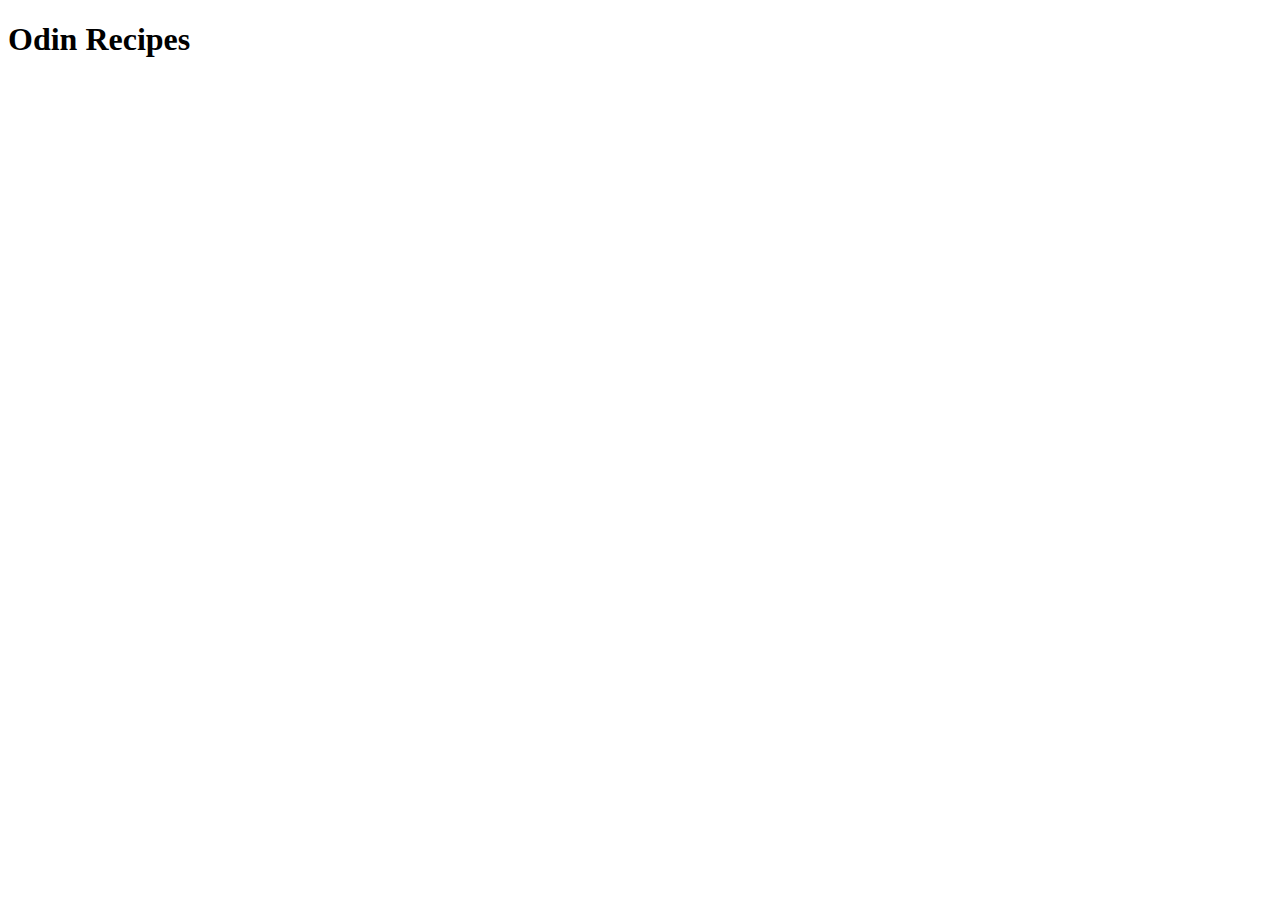
==== index.html @ f1d58ed5 "Creation of tge principal page of the web page." ====
<!DOCTYPE html>
<html lang="en">
<head>
    <meta charset="UTF-8">
    <meta http-equiv="X-UA-Compatible" content="IE=edge">
    <meta name="viewport" content="width=device-width, initial-scale=1.0">
    <title>Document</title>
</head>
<body>
    <h1>Odin Recipes</h1>

    
</body>
</html>
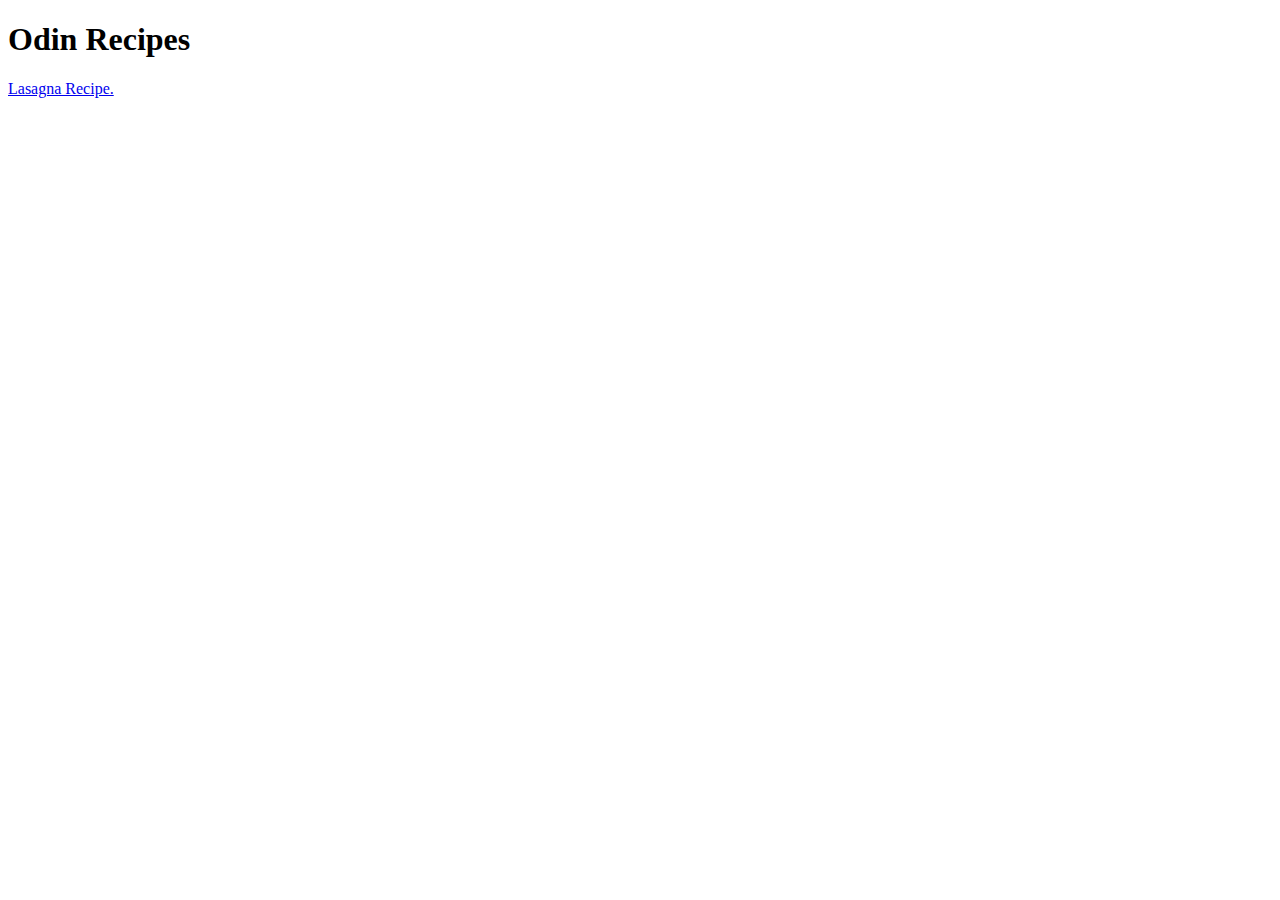
==== commit eef0fa68: "Fixing errors of the redirection of the pages and files." ====
--- a/index.html
+++ b/index.html
@@ -9,6 +9,6 @@
 <body>
     <h1>Odin Recipes</h1>
 
-    
+    <a href="../odin-recipes/recipes/lasagna.html">Lasagna Recipe.</a>
 </body>
 </html>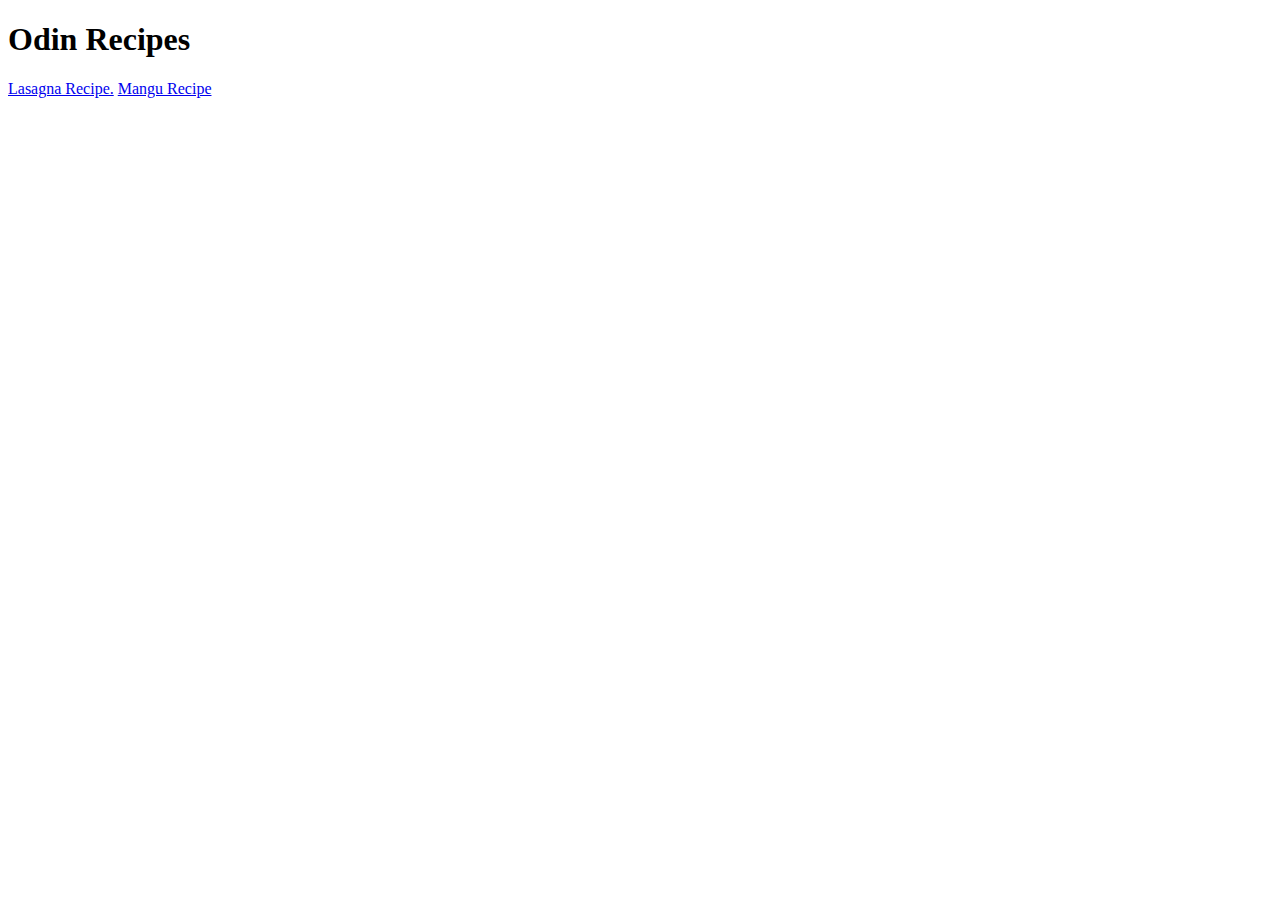
==== commit 288abcdb: "Making the recipe for a Mangu." ====
--- a/index.html
+++ b/index.html
@@ -10,5 +10,6 @@
     <h1>Odin Recipes</h1>
 
     <a href="../odin-recipes/recipes/lasagna.html">Lasagna Recipe.</a>
+    <a href="../odin-recipes/recipes/mangu.html">Mangu Recipe</a>
 </body>
 </html>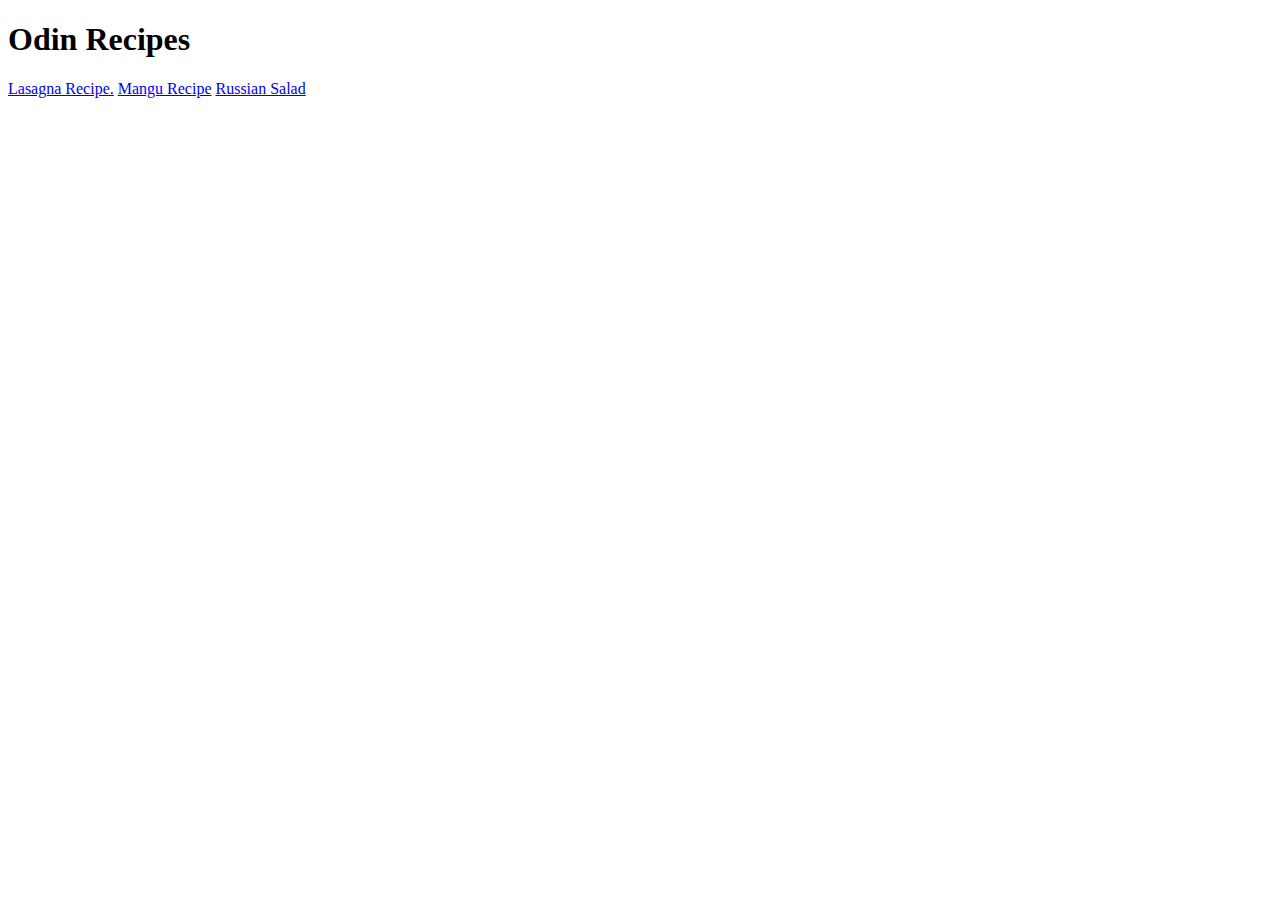
==== commit 78c6361b: "Making the recipe for a Russian salad." ====
--- a/index.html
+++ b/index.html
@@ -11,5 +11,6 @@
 
     <a href="../odin-recipes/recipes/lasagna.html">Lasagna Recipe.</a>
     <a href="../odin-recipes/recipes/mangu.html">Mangu Recipe</a>
+    <a href="../odin-recipes/recipes/russian_salad.html">Russian Salad</a>
 </body>
 </html>